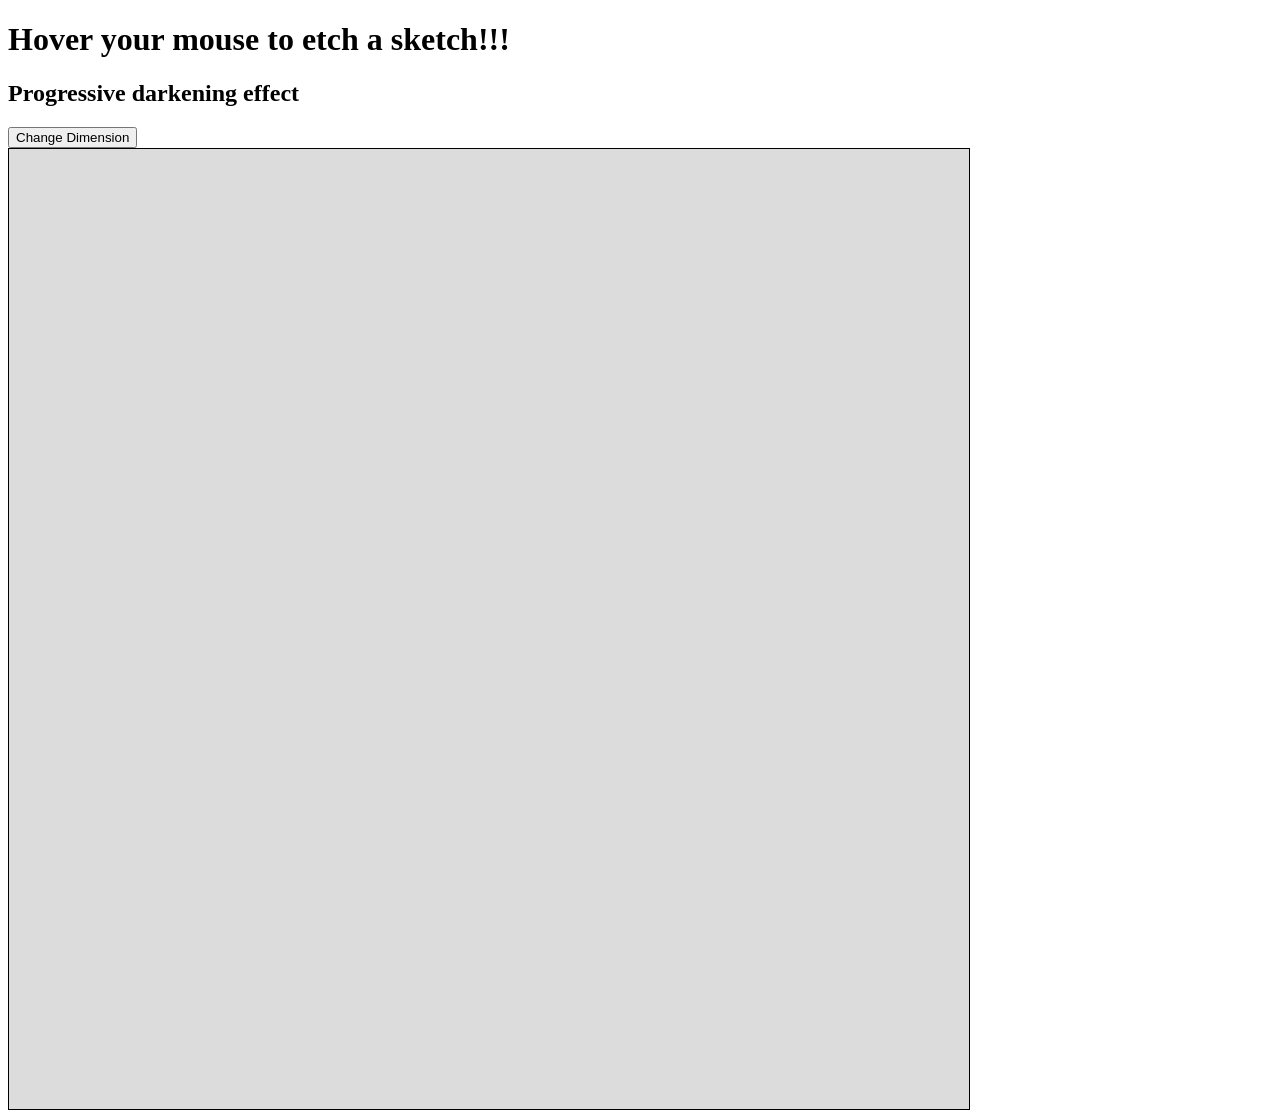
==== etch-a-sketch/index.html @ 157c0159 "init" ====
<!DOCTYPE html>
<html lang="en">
<head>
    <meta charset="UTF-8">
    <meta name="viewport" content="width=device-width, initial-scale=1.0">
    <title>Document</title>
</head>
<body>
    <h1>Hover your mouse to etch a sketch!!!</h1>
    <h2>Progressive darkening effect</h2>
    <button>Change Dimension</button>
    <div id="container"></div>
    <script src="my.js"></script>
</body>

</html>
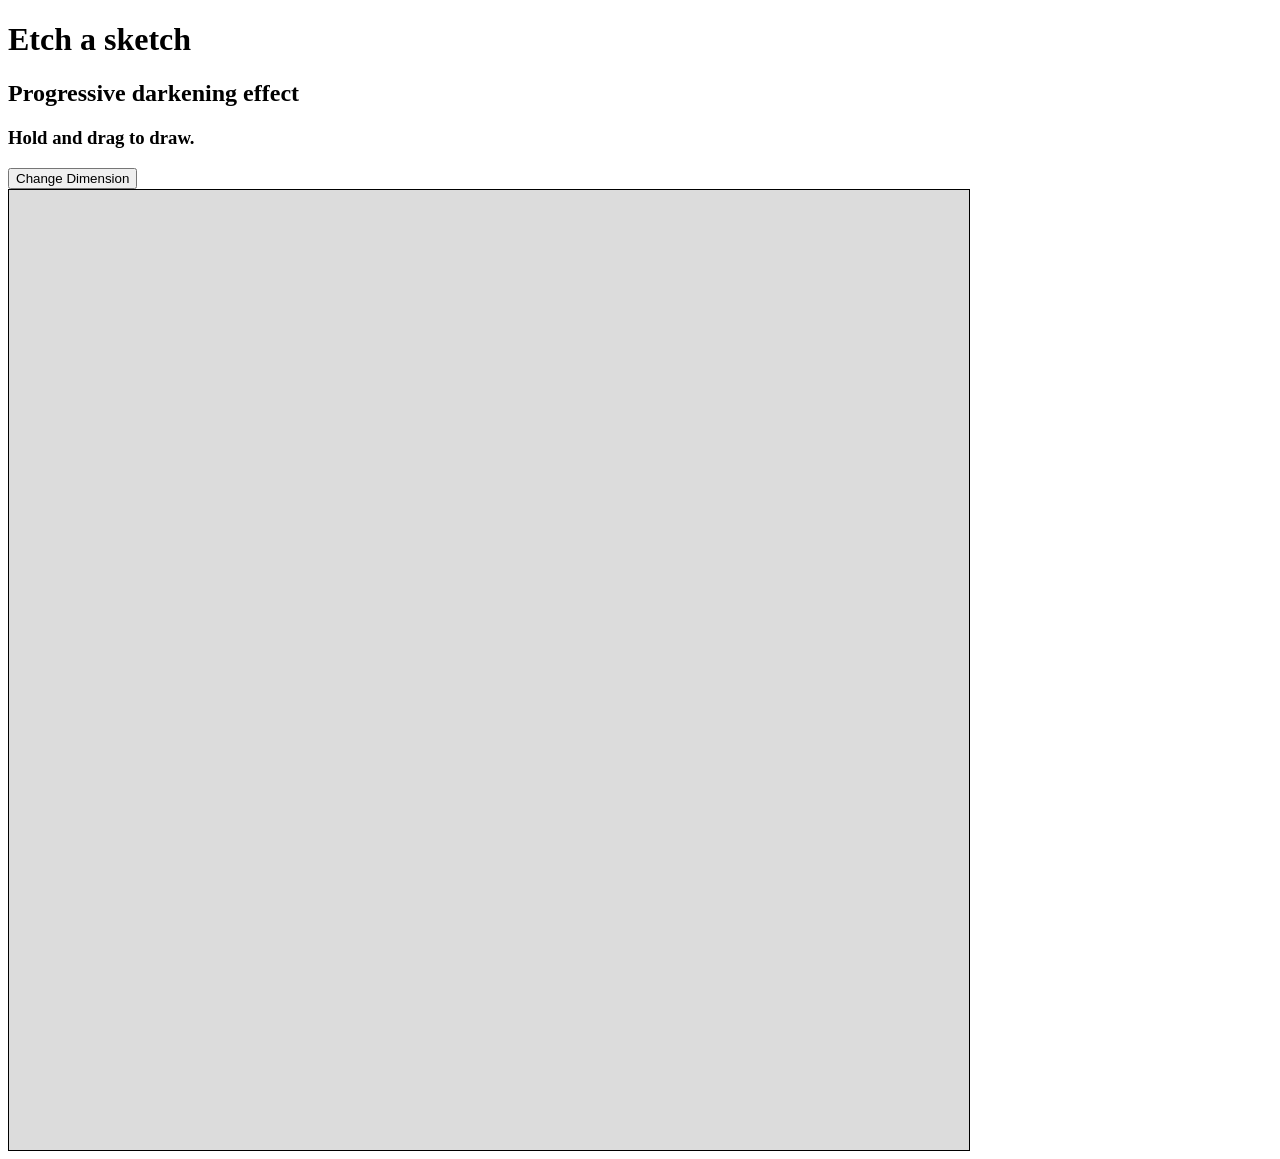
==== commit f5233133: "minor fix" ====
--- a/etch-a-sketch/index.html
+++ b/etch-a-sketch/index.html
@@ -6,8 +6,9 @@
     <title>Document</title>
 </head>
 <body>
-    <h1>Hover your mouse to etch a sketch!!!</h1>
+    <h1>Etch a sketch</h1>
     <h2>Progressive darkening effect</h2>
+    <h3>Hold and drag to draw.</h3>
     <button>Change Dimension</button>
     <div id="container"></div>
     <script src="my.js"></script>
